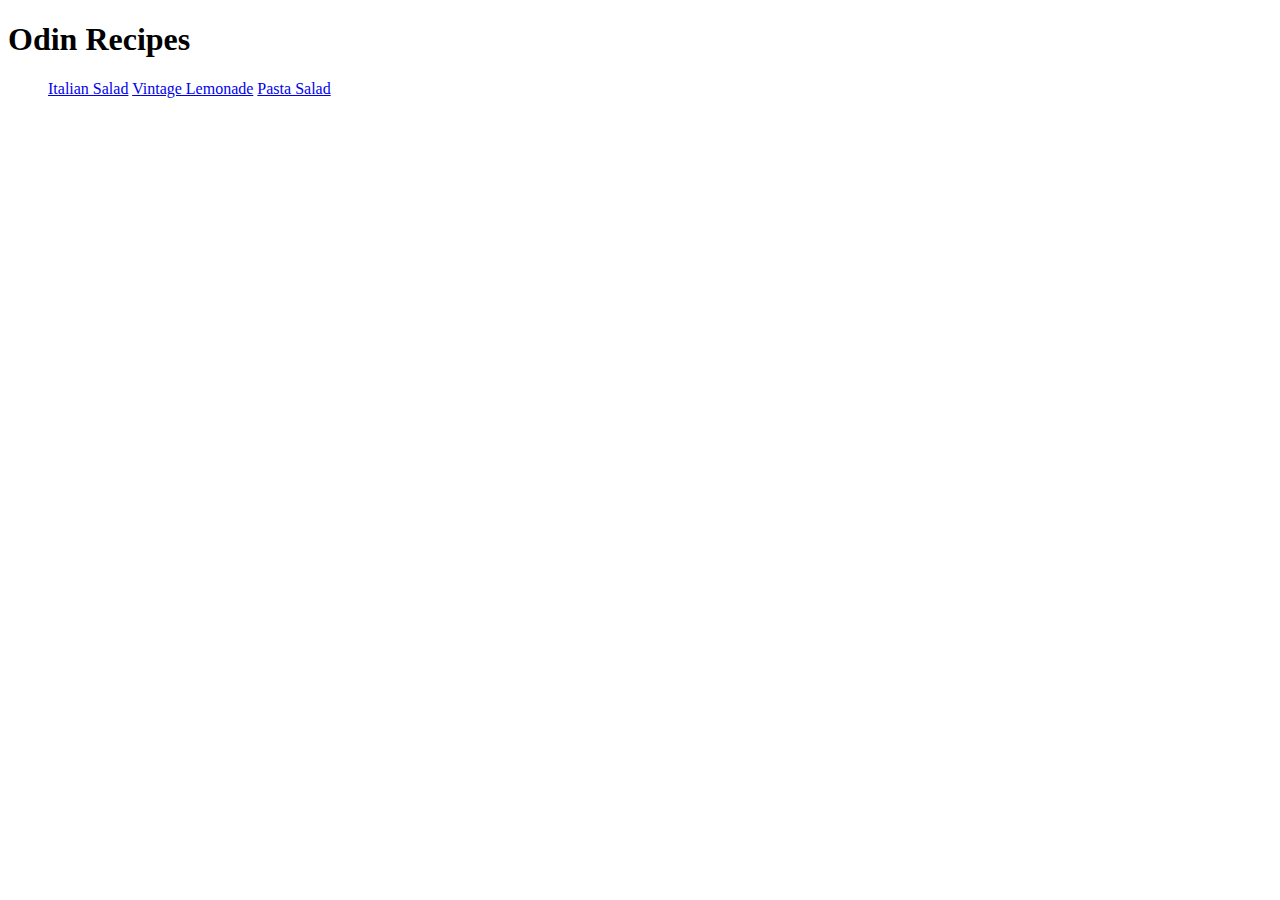
==== index.html @ 6c558f89 "Adjust link list" ====
<!DOCTYPE html>
<html lang="en">
<head>
    <meta charset="UTF-8">
    <meta name="viewport" content="width=device-width, initial-scale=1.0">
    <title>Document</title>
</head>
<body>
    <h1>Odin Recipes</h1>
    <ul>
      <a href="recipes/italian_salad.html">Italian Salad</a>
      <a href="recipes/vintage_lemonade.html">Vintage Lemonade</a>
      <a href="recipes/pasta_salad.html">Pasta Salad</a>
    </ul>
</body>
</html>
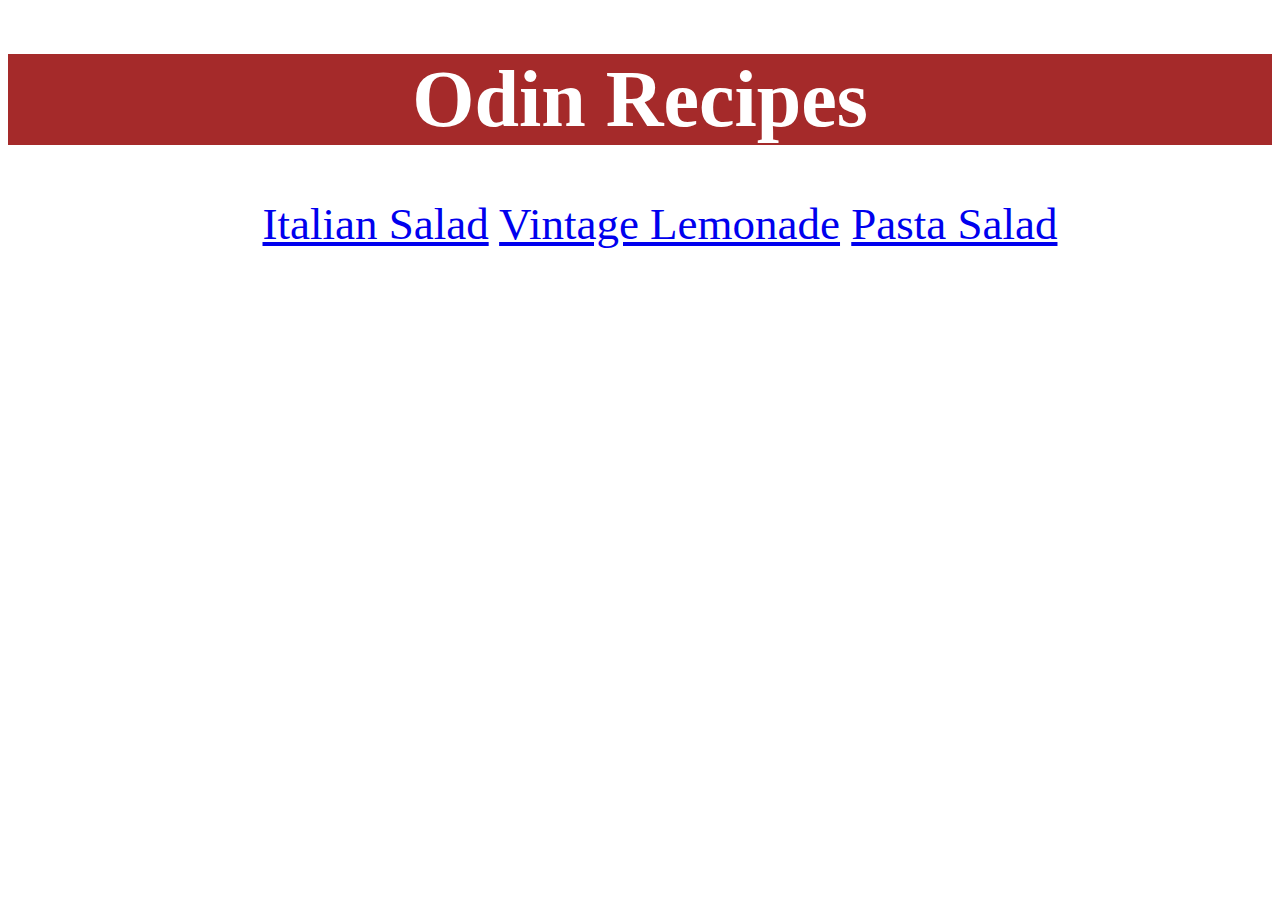
==== commit 63f53ca8: "Add styling to page" ====
--- a/index.html
+++ b/index.html
@@ -4,13 +4,14 @@
     <meta charset="UTF-8">
     <meta name="viewport" content="width=device-width, initial-scale=1.0">
     <title>Document</title>
+    <link rel="stylesheet" href="style.css">
 </head>
 <body>
-    <h1>Odin Recipes</h1>
-    <ul>
-      <a href="recipes/italian_salad.html">Italian Salad</a>
-      <a href="recipes/vintage_lemonade.html">Vintage Lemonade</a>
-      <a href="recipes/pasta_salad.html">Pasta Salad</a>
+    <h1 class="header">Odin Recipes</h1>
+    <ul class="list">
+      <a href="Recipes/italiansalad.html">Italian Salad</a>
+      <a href="Recipes/vintagelemonade.html">Vintage Lemonade</a>
+      <a href="Recipes/pastasalad.html">Pasta Salad</a>
     </ul>
 </body>
 </html> --- a/style.css
+++ b/style.css
@@ -0,0 +1,13 @@
+.header {
+    background-color: brown;
+    color: white;
+    text-align: center;
+    font-size: 80px;
+    font-weight: bold;
+
+}
+.list {
+    text-align: center;
+    font-size: 45px;
+
+}